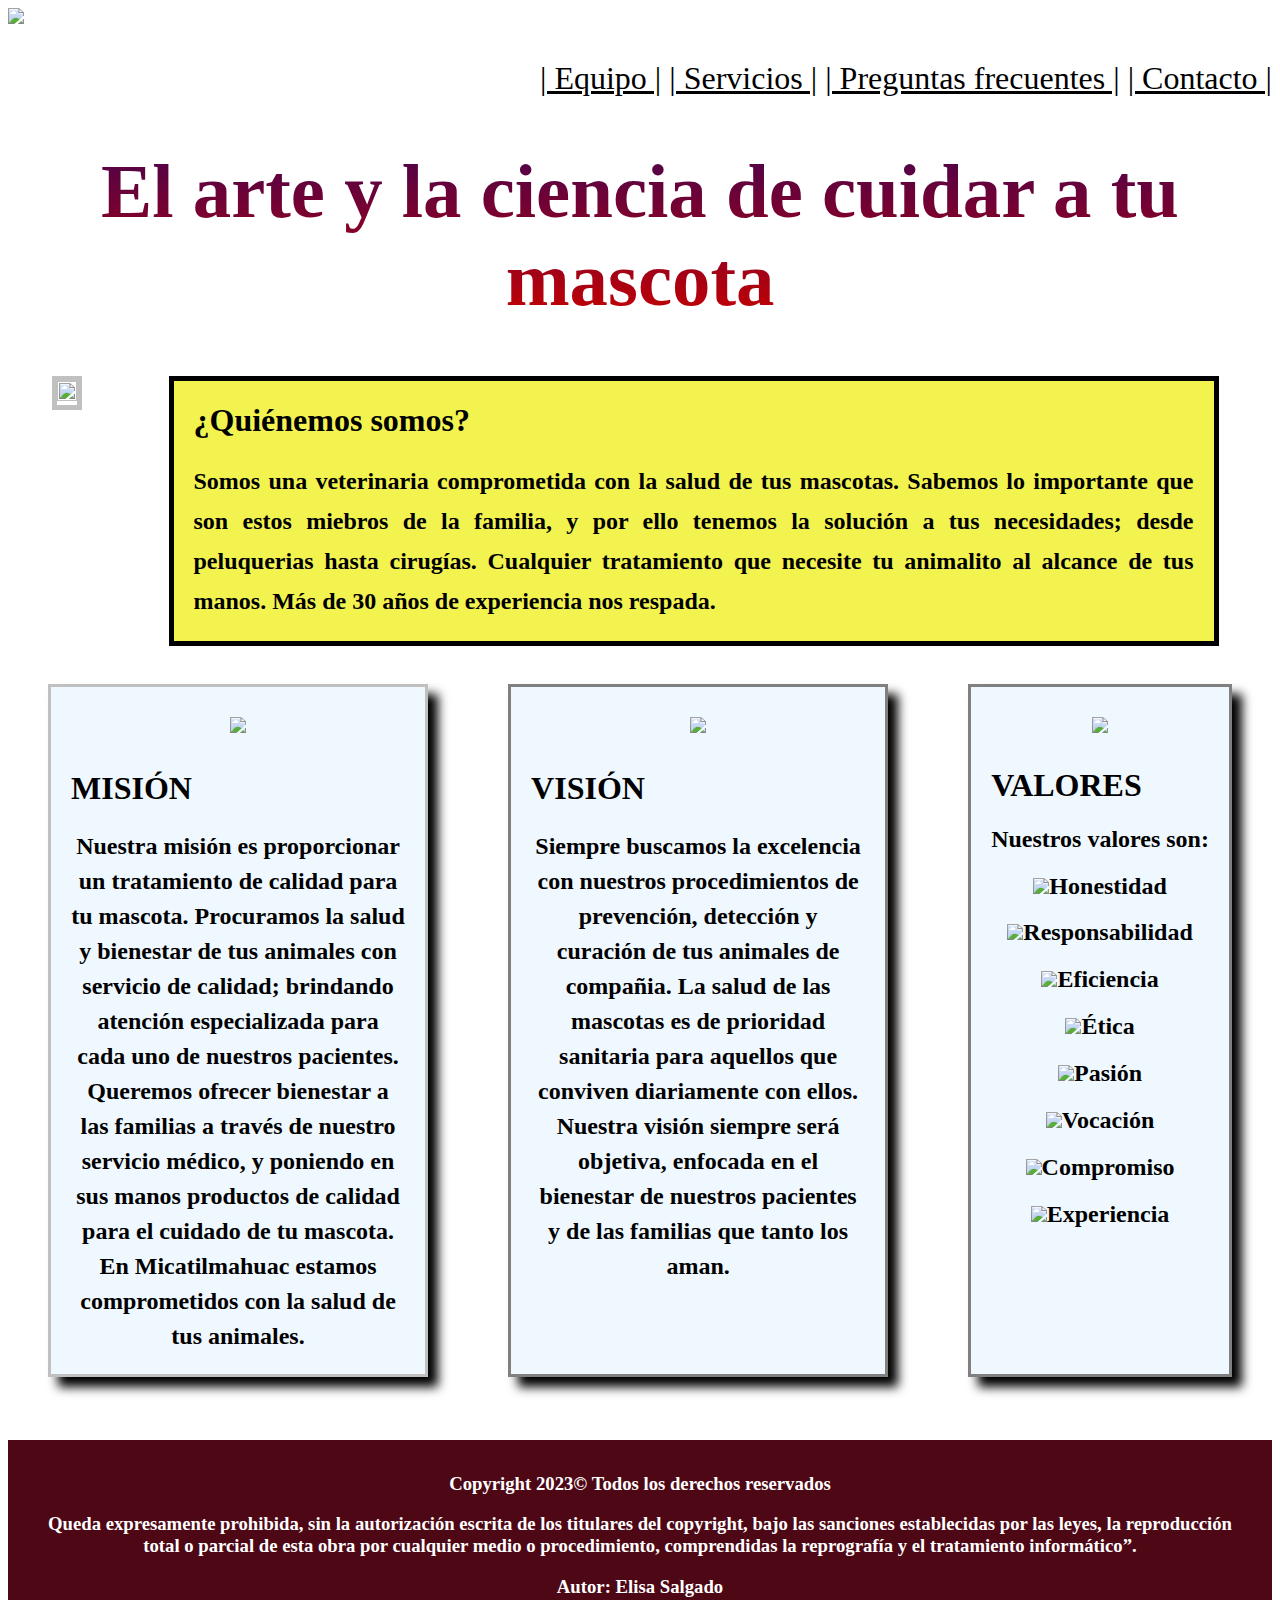
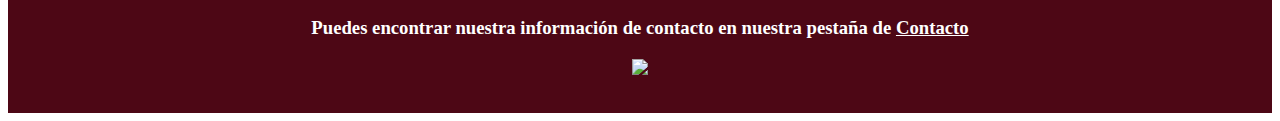
==== index.html @ 5723ee84 "first commit" ====
<!DOCTYPE html>
<html lang="es">
<head>
    <meta charset="UTF-8">
    <meta http-equiv="X-UA-Compatible" content="IE=edge">
    <meta name="viewport" content="width=device-width, initial-scale=1.0">
    <link rel="stylesheet" href="Pages/estilos.css">
    <title>Inicio</title>
    <style>
        .texto{
            background: linear-gradient(rgb(75, 2, 75), rgb(199, 1, 1)); 
            -webkit-background-clip: text; 
            color:transparent;
        }
        .wrapper{
            width: auto;
            margin: 20px auto 0;
            display: flex;
            justify-content: space-around;
            flex-wrap: wrap;
        }
        .col{
            max-width: 380px;
            width: auto;
            height: auto;
            box-sizing: border-box;
            margin-bottom: 5%;
        }
        @media screen and (min-width: 700px){   
        }
       
    </style>
</head>
<body>
    <!--Logo-->
    <div class="logo">
        <img src="C:\Users\Acer\Documents\Curso Star Full\1era Preentrega\Logo.png">
    </div>
    <header>
        <!--Nav--><!--Enlaces relativos: que nos permiten navegar entre diferentes páginas de nuestro sitio-->
        <nav>
            <FONT face="impact" style="font-size:2.5vw">
            <p><div align="right"> 
                <a href="Pages/Equipo.html" style="color:black">| Equipo |</a>
                <a href="Pages/Servicios.html" style="color:black">| Servicios |</a>
                <a href="Pages/PreguntasFrecuentes.html" style="color:black">| Preguntas frecuentes |</a>
                <a href="Pages/Contacto.html" style="color:black">| Contacto |</a>
            </div></p>
            </FONT>
        </nav>
    </header>
    <div class="texto" align="center">
        <font face="Georgia" style="font-size:3vw">
            <h1>El arte y la ciencia de cuidar a tu mascota</h1>
        </font>
    </div>
    <div class="wrapper">
        <article class="col">
            <img src="C:\Users\Acer\Documents\Curso Star Full\1era Preentrega\patita.png" style="border:5px solid silver; max-width: 100%;
                width:fit-content; height: fit-content;">
        </article>
        <article>
            <div style="font-family: Genova; border:5px solid black; margin-right: 10px; background-color: rgb(243, 243, 80);">
                <div style="margin-left:20px; margin-right:20px;" >
                    <h1><strong>¿Quiénemos somos?</strong></h1>
                    <h2 style="line-height: 40px; max-width: 1000px;" align="justify">Somos una veterinaria comprometida con la salud de tus mascotas. Sabemos
                        lo importante que son estos miebros de la familia, y por ello tenemos la solución a tus necesidades; desde peluquerias
                        hasta cirugías. Cualquier tratamiento que necesite tu animalito al alcance de tus manos. Más de 30 años de experiencia
                        nos respada.</h2></p>
                </div>
            </div>
        </article>
    </div>
    <br>
    <div class="wrapper" style="font-family:Gill Sans; text-align: center;">
        <article class="col" style="border: 3px solid silver; box-shadow: 10px 10px 10px black; background-color: aliceblue;
            background-image: url(https://media.istockphoto.com/id/1171733307/es/foto/veterinario-con-perro-y-gato-cachorro-y-gatito-en-el-m%C3%A9dico.jpg?s=612x612&w=0&k=20&c=v08DSeFqYx2_VGucKz5AxeC0ZEP5B1IBfBVWotHYF3s=); 
            background-repeat:no-repeat;">
            <img src="C:\Users\Acer\Documents\Curso Star Full\1era Preentrega\mision.png" width="300px" height="auto" style="margin-top:30px">
            <div style="margin:20px">
                <h1 style="margin-top: 10%; text-align: left;">MISIÓN</h1>
                <h2 style="line-height: 35px;">Nuestra misión es proporcionar un tratamiento de calidad para tu mascota. Procuramos la salud y bienestar de tus animales
                    con servicio de calidad; brindando atención especializada para cada uno de nuestros pacientes. Queremos ofrecer bienestar
                    a las familias a través de nuestro servicio médico, y poniendo en sus manos productos de calidad para el cuidado de tu
                    mascota. En Micatilmahuac estamos comprometidos con la salud de tus animales.</h2>
            </div>
        </article>
        <article class="col" style="border: 3px solid grey; box-shadow: 10px 10px 10px black; background-color: aliceblue; background-image:
            url(https://media.istockphoto.com/id/1214635081/es/foto/veterinario-examinando-a-la-mascota.jpg?s=612x612&w=0&k=20&c=HTZyqXiBJzawob_7nLLg9d1FUWNG2m9X45eDJqs8oKE=);
            object-position: center center; background-repeat:no-repeat">
            <img src="C:\Users\Acer\Documents\Curso Star Full\1era Preentrega\vision.png" width="300px" height="auto" style="margin-top:30px">
            <div style="margin:20px">
                <h1 style="margin-top: 10%; text-align: left;">VISIÓN</h1>
                <h2 style="line-height: 35px;">Siempre buscamos la excelencia con nuestros procedimientos de prevención, detección y curación de tus animales de compañia.
                    La salud de las mascotas es de prioridad sanitaria para aquellos que conviven diariamente con ellos. Nuestra visión siempre
                    será objetiva, enfocada en el bienestar de nuestros pacientes y de las familias que tanto los aman.  
                </h2>
            </div>
        </article>
        <article class="col" style="border: 3px solid grey; box-shadow: 10px 10px 10px black; background-color: aliceblue; background-image:
            url(https://media.istockphoto.com/id/849953114/es/foto/blanco-lindo-labrador-mirando-adelante.jpg?s=612x612&w=0&k=20&c=OwR2n9l9O3ykRohXnpl2mBekSkPIauNNdzScFq2TKQg=);
            object-position: center center; background-repeat:no-repeat">
            <img src="C:\Users\Acer\Documents\Curso Star Full\1era Preentrega\valores.png" width="300px" height="auto" style="margin-top:30px">
            <div style="margin: 20px;">
                <h1 style="margin-top: 14%; text-align: left;">VALORES</h1>
                <h2>Nuestros valores son:</h2>
                <h2><img src="C:\Users\Acer\Documents\Curso Star Full\1era Preentrega\honesto.png" width="35px">Honestidad</h1>
                <h2><img src="C:\Users\Acer\Documents\Curso Star Full\1era Preentrega\responsabilidad-social.png" width="35px">Responsabilidad</h2>
                <h2><img src="C:\Users\Acer\Documents\Curso Star Full\1era Preentrega\seguro.png" width="35px">Eficiencia</h2>
                <h2><img src="C:\Users\Acer\Documents\Curso Star Full\1era Preentrega\justa.png" width="35px">Ética</h2>
                <h2><img src="C:\Users\Acer\Documents\Curso Star Full\1era Preentrega\pasion.png" width="35px">Pasión</h2>
                <h2><img src="C:\Users\Acer\Documents\Curso Star Full\1era Preentrega\salud.png" width="35px">Vocación</h2>
                <h2><img src="C:\Users\Acer\Documents\Curso Star Full\1era Preentrega\Imagenes\cooperar.png" width="35px">Compromiso</h2>
                <h2><img src="C:\Users\Acer\Documents\Curso Star Full\1era Preentrega\experiencia.png" width="35px">Experiencia</h2>

            </div>
        </article>
    </div>
</body>
<footer>
    <h3 style="margin:30px">
        <p>Copyright 2023© Todos los derechos reservados</p>
        <p>Queda expresamente prohibida, sin la autorización escrita de los titulares del copyright, bajo las sanciones establecidas por las leyes, la
            reproducción total o parcial de esta obra por cualquier medio o procedimiento, comprendidas la reprografía y el tratamiento informático”.</p>
        <p>Autor: Elisa Salgado</p>
        <p>Puedes encontrar nuestra información de contacto en nuestra pestaña de <a href="Pages/Contacto.html" style="color:white">Contacto</a></p>
        <p><div align="absmiddle"><img src="C:\Users\Acer\Documents\Curso Star Full\1era Preentrega\FigLogo.png" width="auto" height="100"></div></p>
    </h3>
</footer>

</html>
---- Pages/estilos.css ----
.logo img{
    width: 100%;
    height: auto;
}
footer{
    text-align: center;
    padding: 3px;
    background-color: rgb(77, 7, 21);
    color: white;
    margin-top:auto;
}
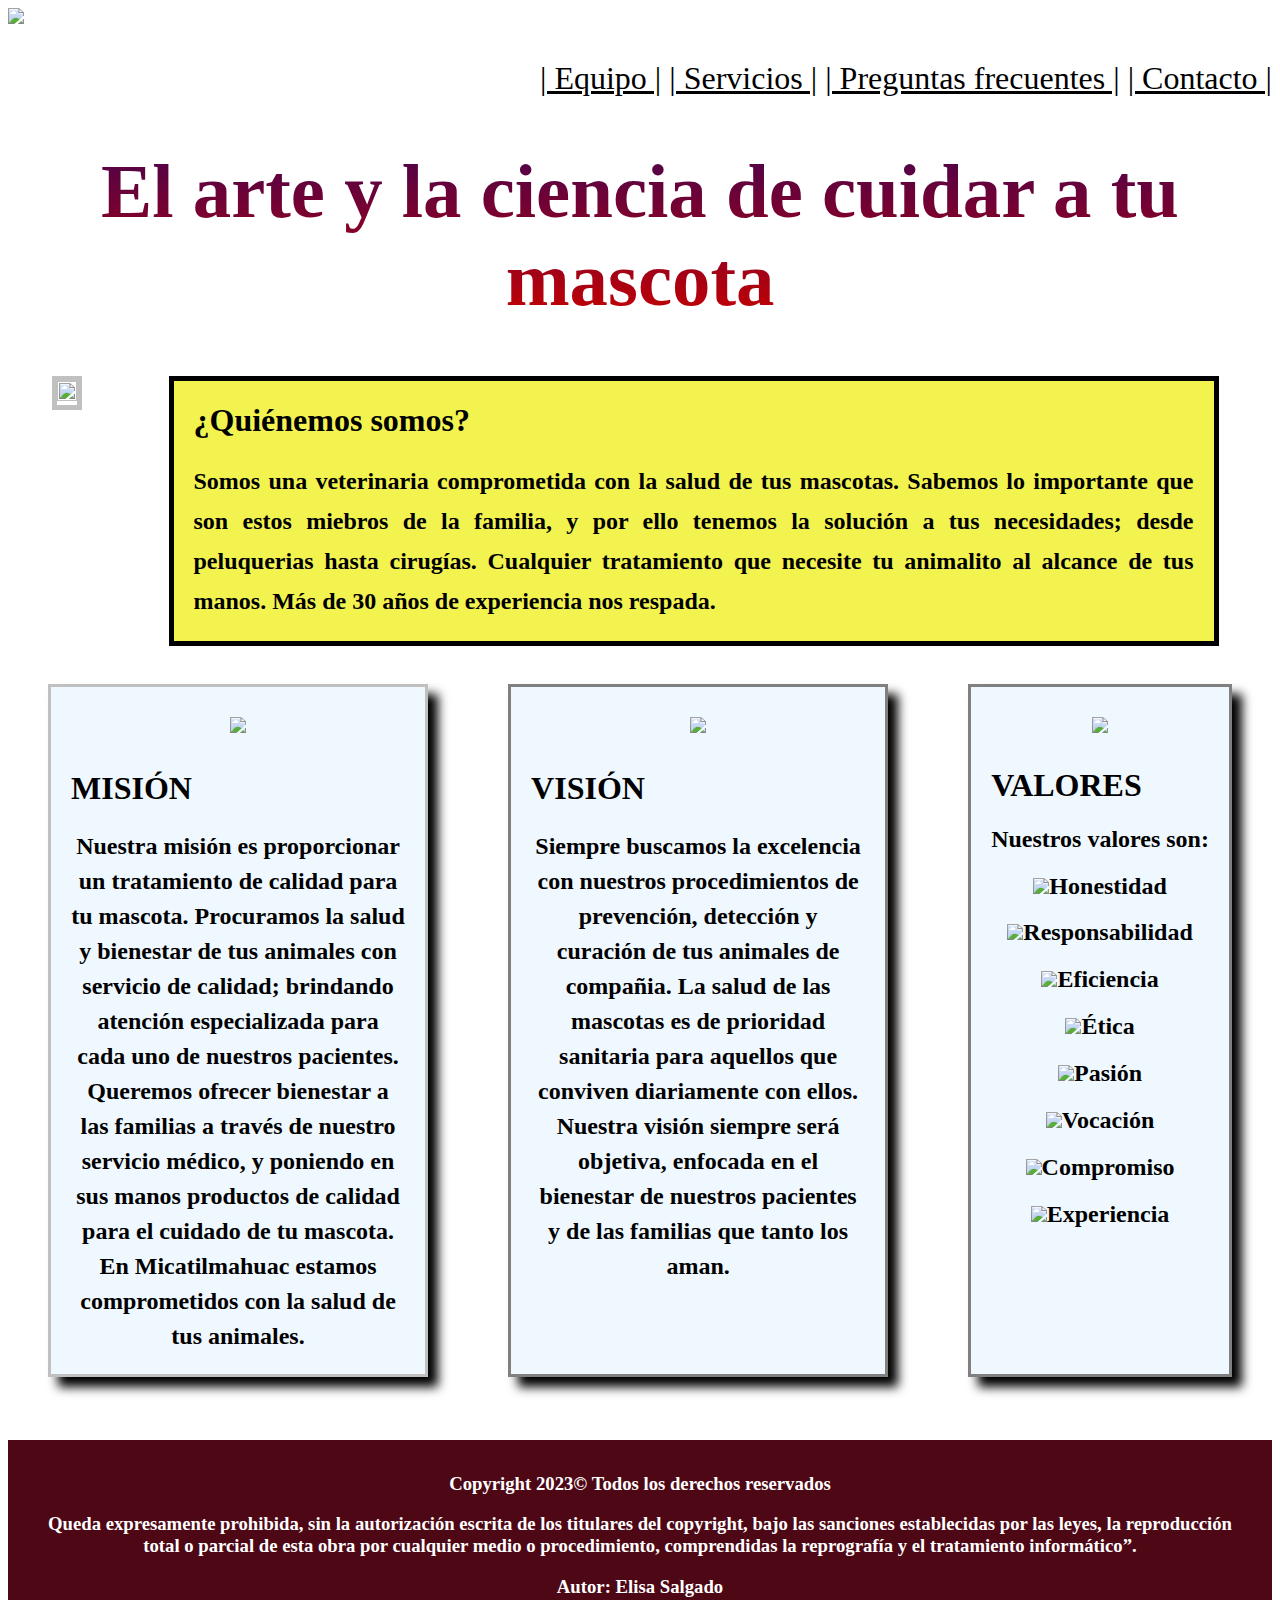
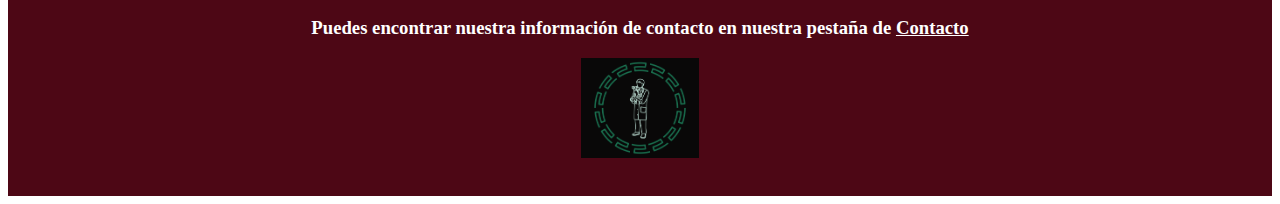
==== commit 6440ef5d: "Update index.html" ====
--- a/index.html
+++ b/index.html
@@ -124,8 +124,8 @@
             reproducción total o parcial de esta obra por cualquier medio o procedimiento, comprendidas la reprografía y el tratamiento informático”.</p>
         <p>Autor: Elisa Salgado</p>
         <p>Puedes encontrar nuestra información de contacto en nuestra pestaña de <a href="Pages/Contacto.html" style="color:white">Contacto</a></p>
-        <p><div align="absmiddle"><img src="C:\Users\Acer\Documents\Curso Star Full\1era Preentrega\FigLogo.png" width="auto" height="100"></div></p>
+        <p><div align="absmiddle"><img src="FigLogo.png" width="auto" height="100"></div></p>
     </h3>
 </footer>
 
-</html>+</html>
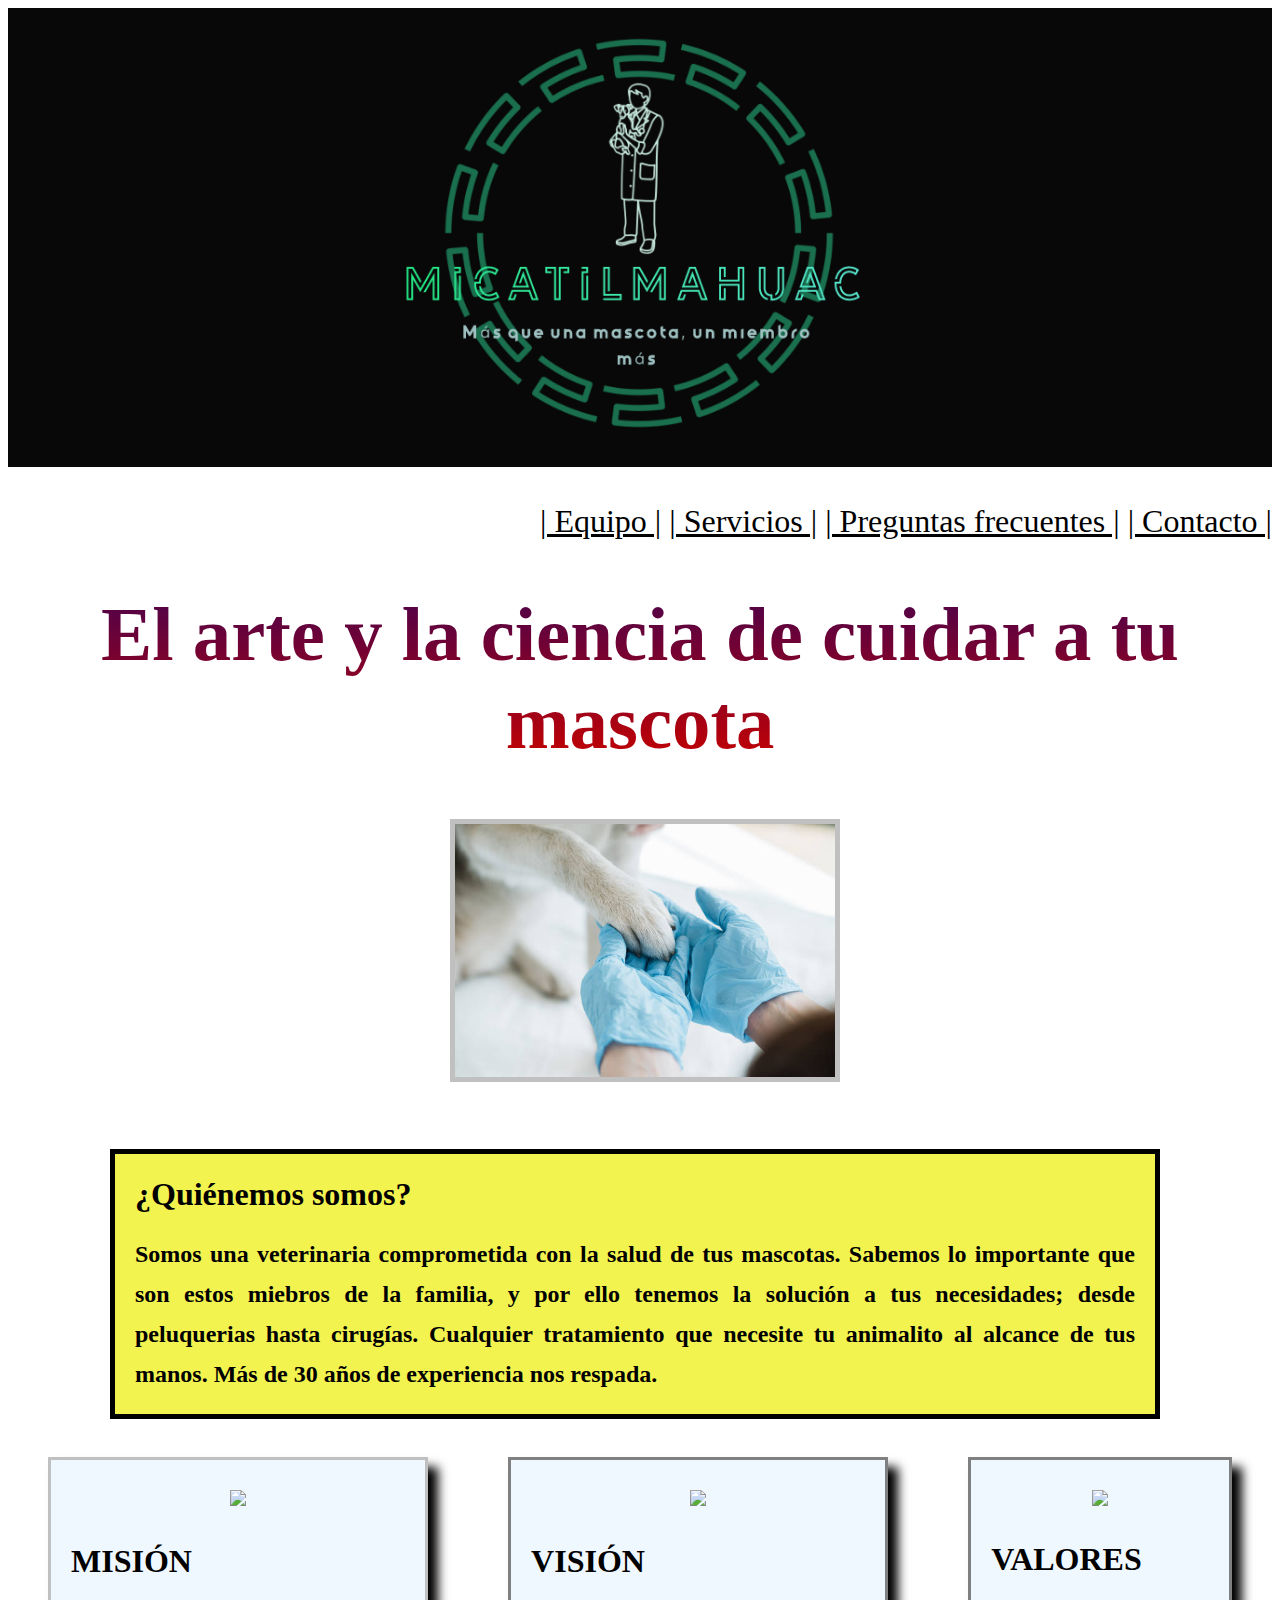
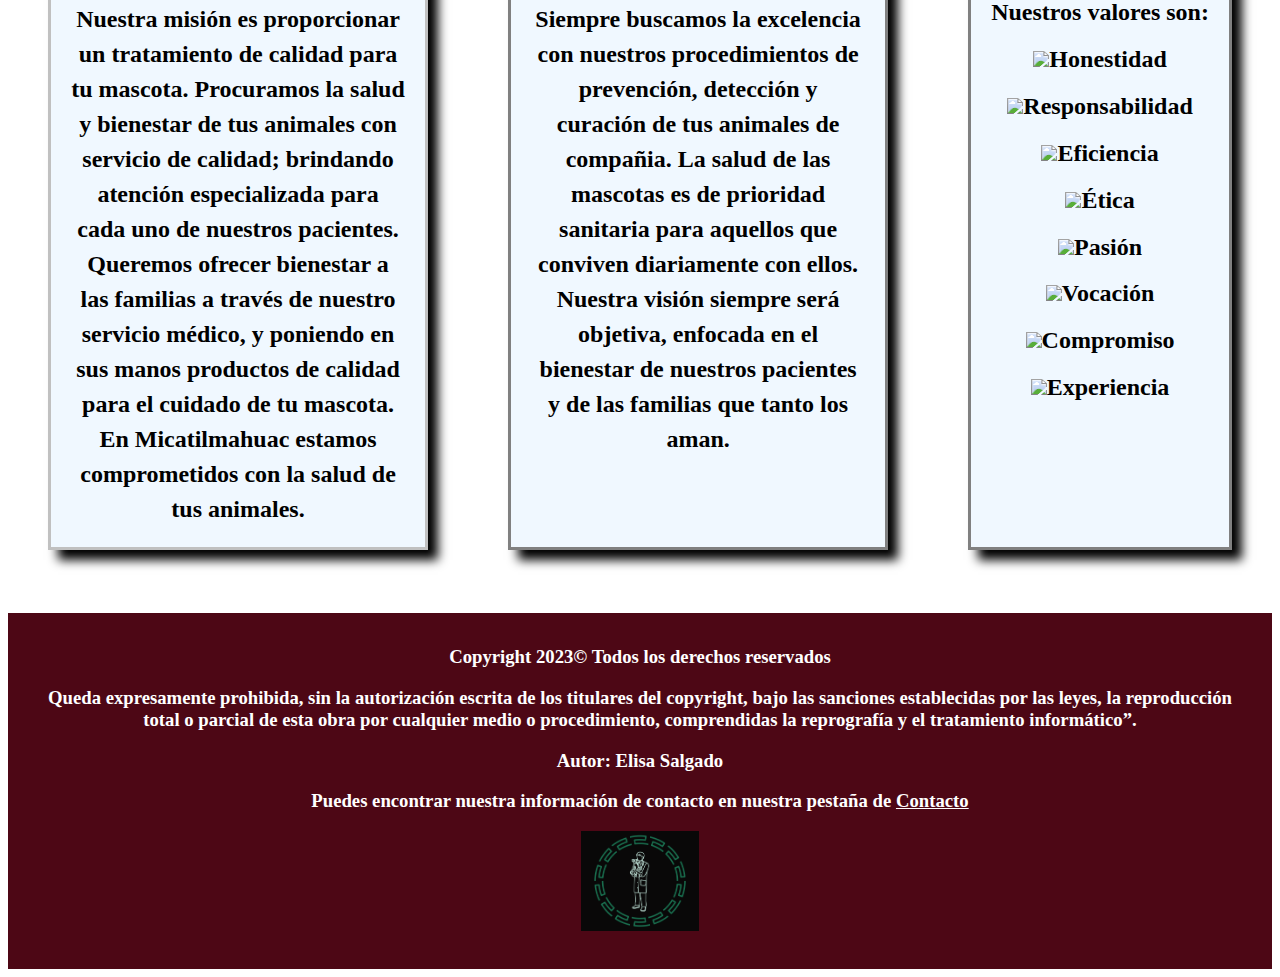
==== commit a0606d88: "Update index.html" ====
--- a/index.html
+++ b/index.html
@@ -34,7 +34,7 @@
 <body>
     <!--Logo-->
     <div class="logo">
-        <img src="C:\Users\Acer\Documents\Curso Star Full\1era Preentrega\Logo.png">
+        <img src="Logo.png">
     </div>
     <header>
         <!--Nav--><!--Enlaces relativos: que nos permiten navegar entre diferentes páginas de nuestro sitio-->
@@ -56,7 +56,7 @@
     </div>
     <div class="wrapper">
         <article class="col">
-            <img src="C:\Users\Acer\Documents\Curso Star Full\1era Preentrega\patita.png" style="border:5px solid silver; max-width: 100%;
+            <img src="patita.png" style="border:5px solid silver; max-width: 100%;
                 width:fit-content; height: fit-content;">
         </article>
         <article>
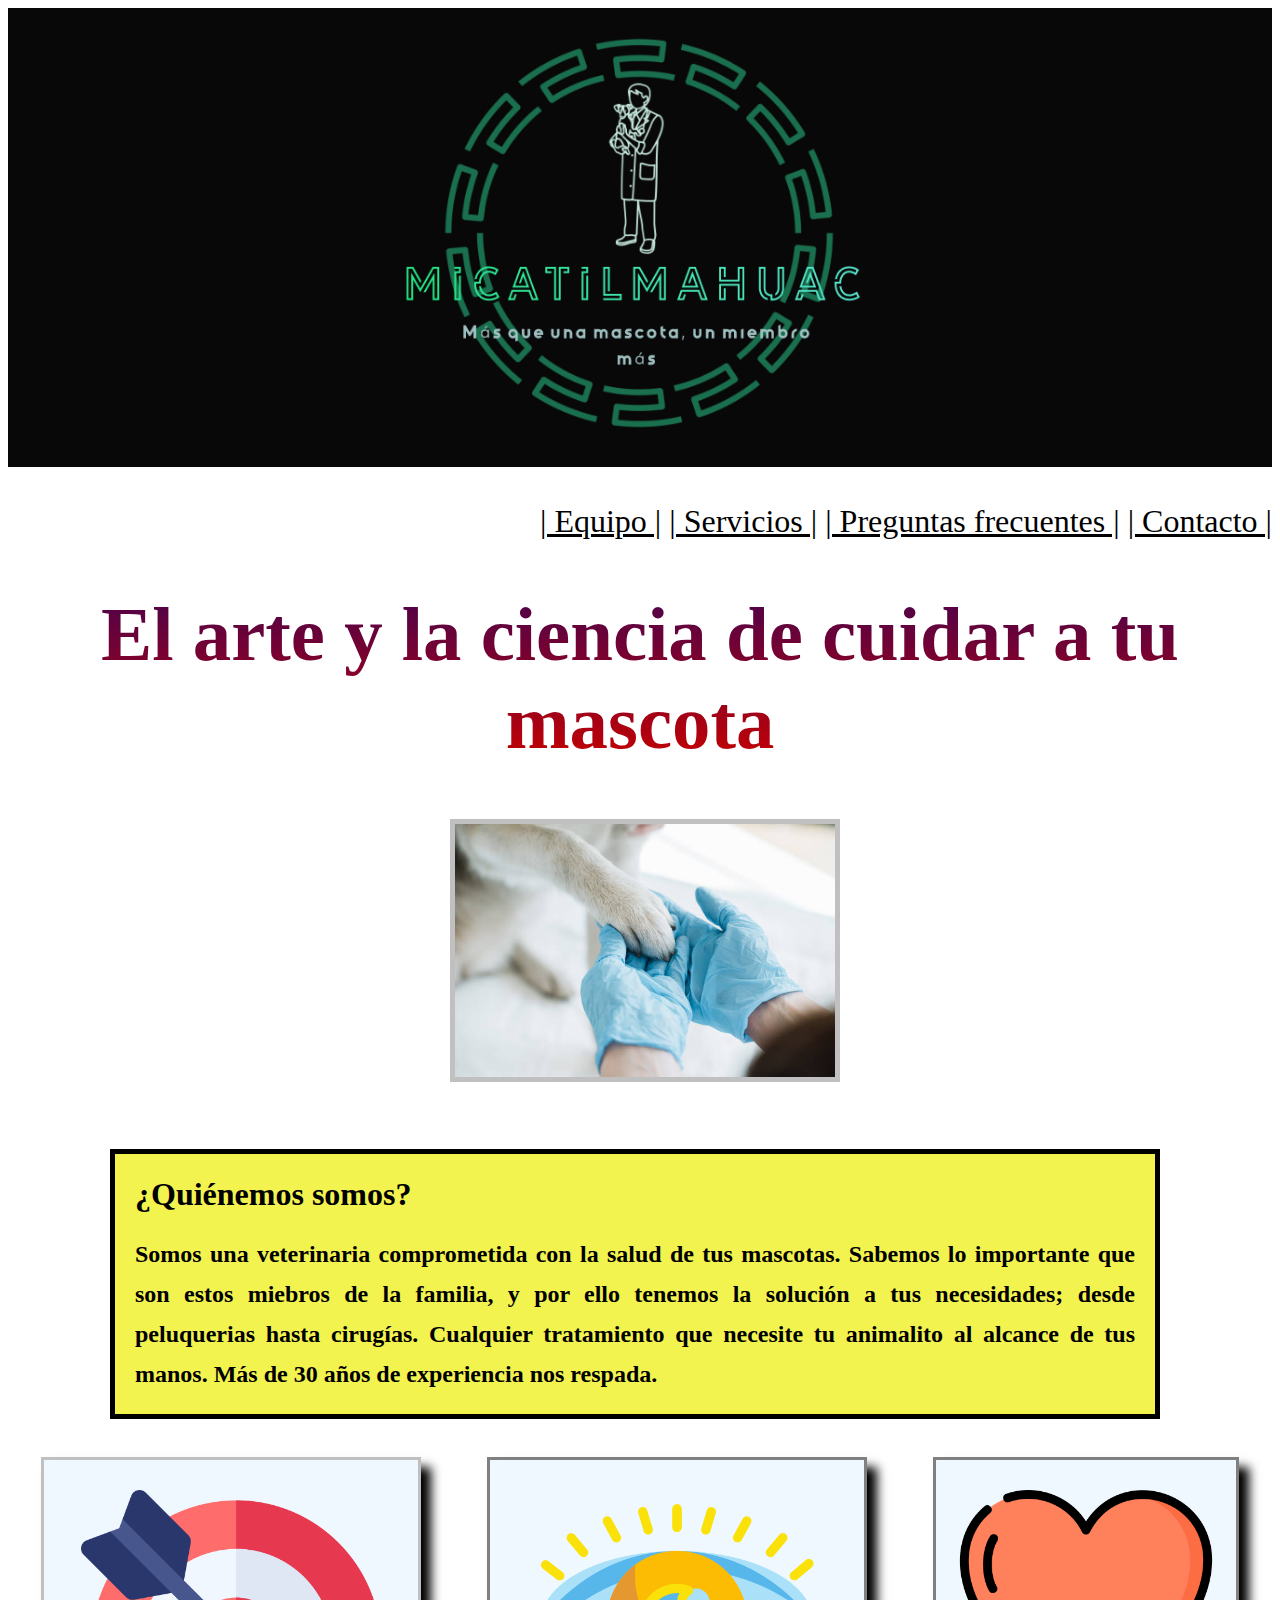
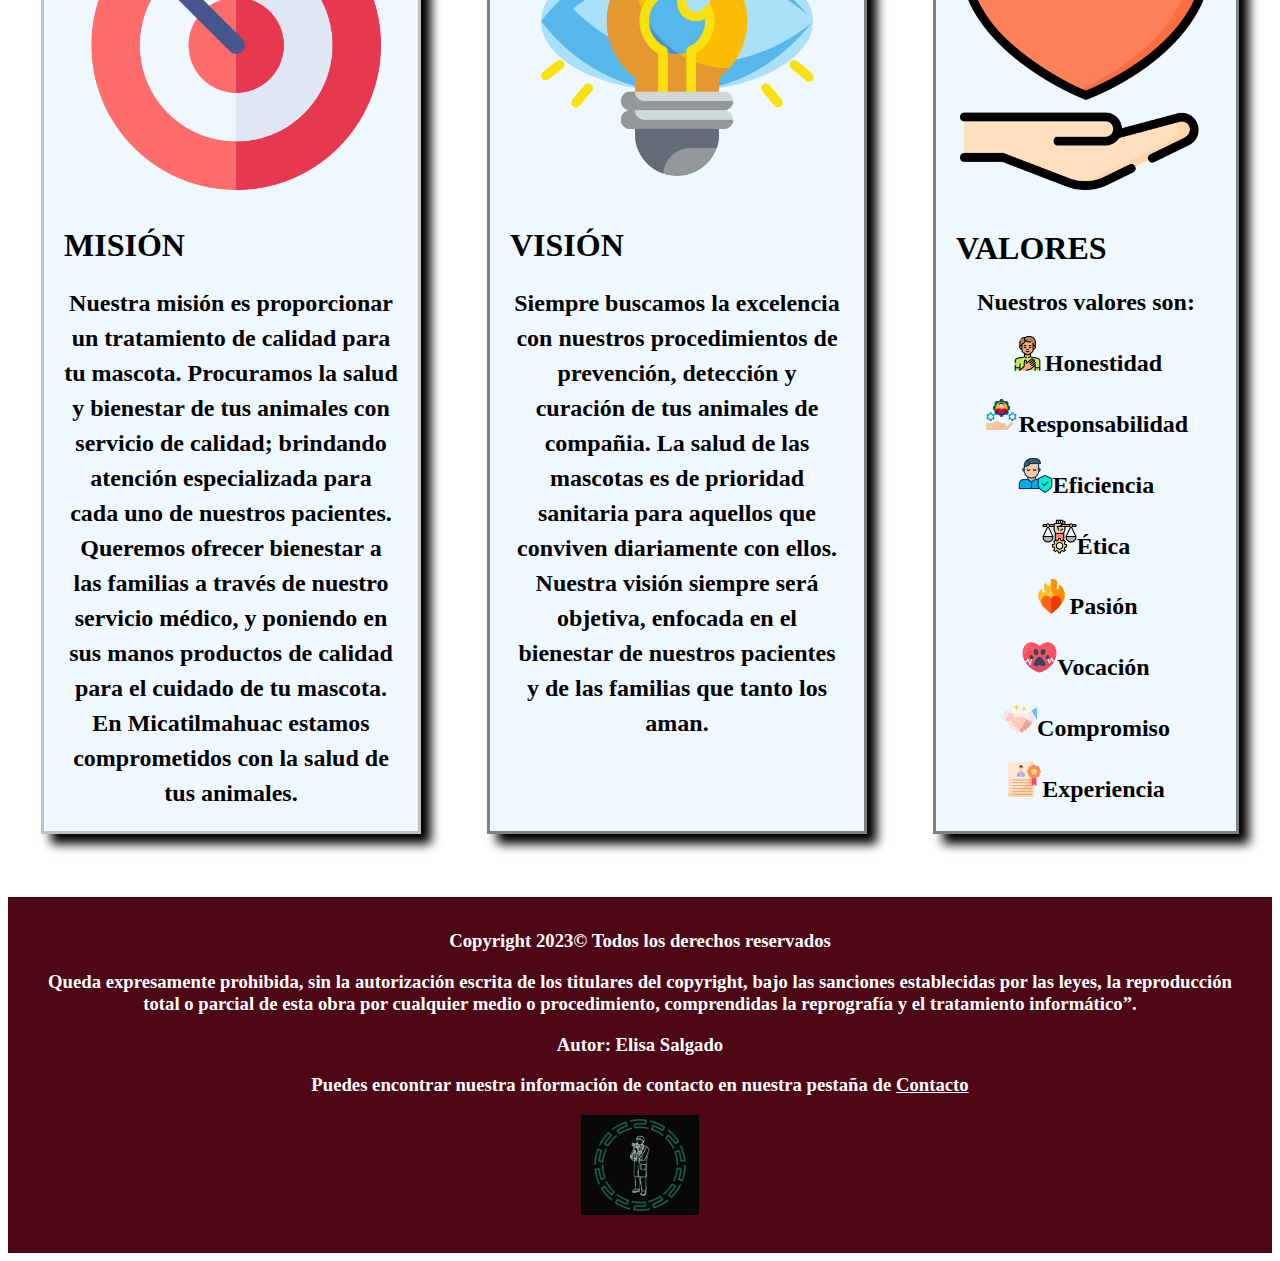
==== commit a14ba800: "Update index.html" ====
--- a/index.html
+++ b/index.html
@@ -76,7 +76,7 @@
         <article class="col" style="border: 3px solid silver; box-shadow: 10px 10px 10px black; background-color: aliceblue;
             background-image: url(https://media.istockphoto.com/id/1171733307/es/foto/veterinario-con-perro-y-gato-cachorro-y-gatito-en-el-m%C3%A9dico.jpg?s=612x612&w=0&k=20&c=v08DSeFqYx2_VGucKz5AxeC0ZEP5B1IBfBVWotHYF3s=); 
             background-repeat:no-repeat;">
-            <img src="C:\Users\Acer\Documents\Curso Star Full\1era Preentrega\mision.png" width="300px" height="auto" style="margin-top:30px">
+            <img src="mision.png" width="300px" height="auto" style="margin-top:30px">
             <div style="margin:20px">
                 <h1 style="margin-top: 10%; text-align: left;">MISIÓN</h1>
                 <h2 style="line-height: 35px;">Nuestra misión es proporcionar un tratamiento de calidad para tu mascota. Procuramos la salud y bienestar de tus animales
@@ -88,7 +88,7 @@
         <article class="col" style="border: 3px solid grey; box-shadow: 10px 10px 10px black; background-color: aliceblue; background-image:
             url(https://media.istockphoto.com/id/1214635081/es/foto/veterinario-examinando-a-la-mascota.jpg?s=612x612&w=0&k=20&c=HTZyqXiBJzawob_7nLLg9d1FUWNG2m9X45eDJqs8oKE=);
             object-position: center center; background-repeat:no-repeat">
-            <img src="C:\Users\Acer\Documents\Curso Star Full\1era Preentrega\vision.png" width="300px" height="auto" style="margin-top:30px">
+            <img src="vision.png" width="300px" height="auto" style="margin-top:30px">
             <div style="margin:20px">
                 <h1 style="margin-top: 10%; text-align: left;">VISIÓN</h1>
                 <h2 style="line-height: 35px;">Siempre buscamos la excelencia con nuestros procedimientos de prevención, detección y curación de tus animales de compañia.
@@ -100,18 +100,18 @@
         <article class="col" style="border: 3px solid grey; box-shadow: 10px 10px 10px black; background-color: aliceblue; background-image:
             url(https://media.istockphoto.com/id/849953114/es/foto/blanco-lindo-labrador-mirando-adelante.jpg?s=612x612&w=0&k=20&c=OwR2n9l9O3ykRohXnpl2mBekSkPIauNNdzScFq2TKQg=);
             object-position: center center; background-repeat:no-repeat">
-            <img src="C:\Users\Acer\Documents\Curso Star Full\1era Preentrega\valores.png" width="300px" height="auto" style="margin-top:30px">
+            <img src="valores.png" width="300px" height="auto" style="margin-top:30px">
             <div style="margin: 20px;">
                 <h1 style="margin-top: 14%; text-align: left;">VALORES</h1>
                 <h2>Nuestros valores son:</h2>
-                <h2><img src="C:\Users\Acer\Documents\Curso Star Full\1era Preentrega\honesto.png" width="35px">Honestidad</h1>
-                <h2><img src="C:\Users\Acer\Documents\Curso Star Full\1era Preentrega\responsabilidad-social.png" width="35px">Responsabilidad</h2>
-                <h2><img src="C:\Users\Acer\Documents\Curso Star Full\1era Preentrega\seguro.png" width="35px">Eficiencia</h2>
-                <h2><img src="C:\Users\Acer\Documents\Curso Star Full\1era Preentrega\justa.png" width="35px">Ética</h2>
-                <h2><img src="C:\Users\Acer\Documents\Curso Star Full\1era Preentrega\pasion.png" width="35px">Pasión</h2>
-                <h2><img src="C:\Users\Acer\Documents\Curso Star Full\1era Preentrega\salud.png" width="35px">Vocación</h2>
-                <h2><img src="C:\Users\Acer\Documents\Curso Star Full\1era Preentrega\Imagenes\cooperar.png" width="35px">Compromiso</h2>
-                <h2><img src="C:\Users\Acer\Documents\Curso Star Full\1era Preentrega\experiencia.png" width="35px">Experiencia</h2>
+                <h2><img src="honesto.png" width="35px">Honestidad</h1>
+                <h2><img src="responsabilidad-social.png" width="35px">Responsabilidad</h2>
+                <h2><img src="seguro.png" width="35px">Eficiencia</h2>
+                <h2><img src="justa.png" width="35px">Ética</h2>
+                <h2><img src="pasion.png" width="35px">Pasión</h2>
+                <h2><img src="salud.png" width="35px">Vocación</h2>
+                <h2><img src="cooperar.png" width="35px">Compromiso</h2>
+                <h2><img src="experiencia.png" width="35px">Experiencia</h2>
 
             </div>
         </article>
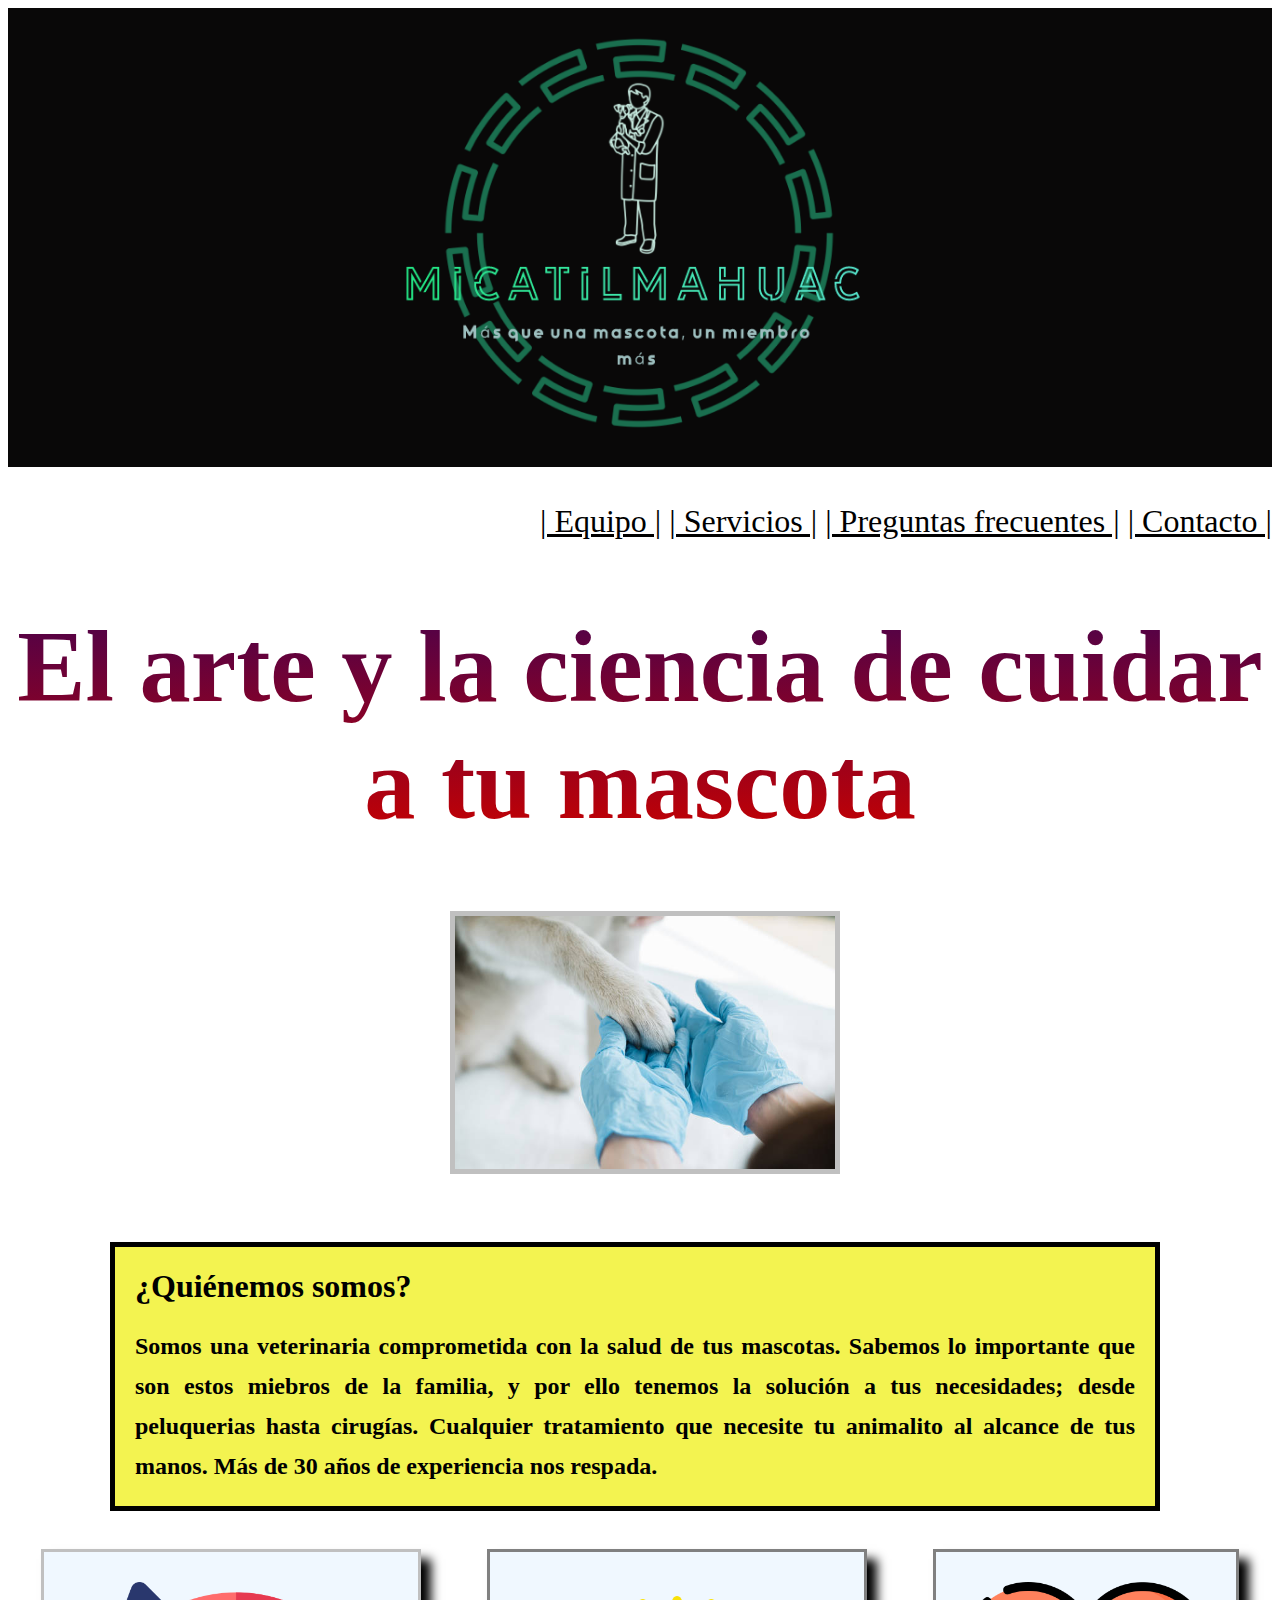
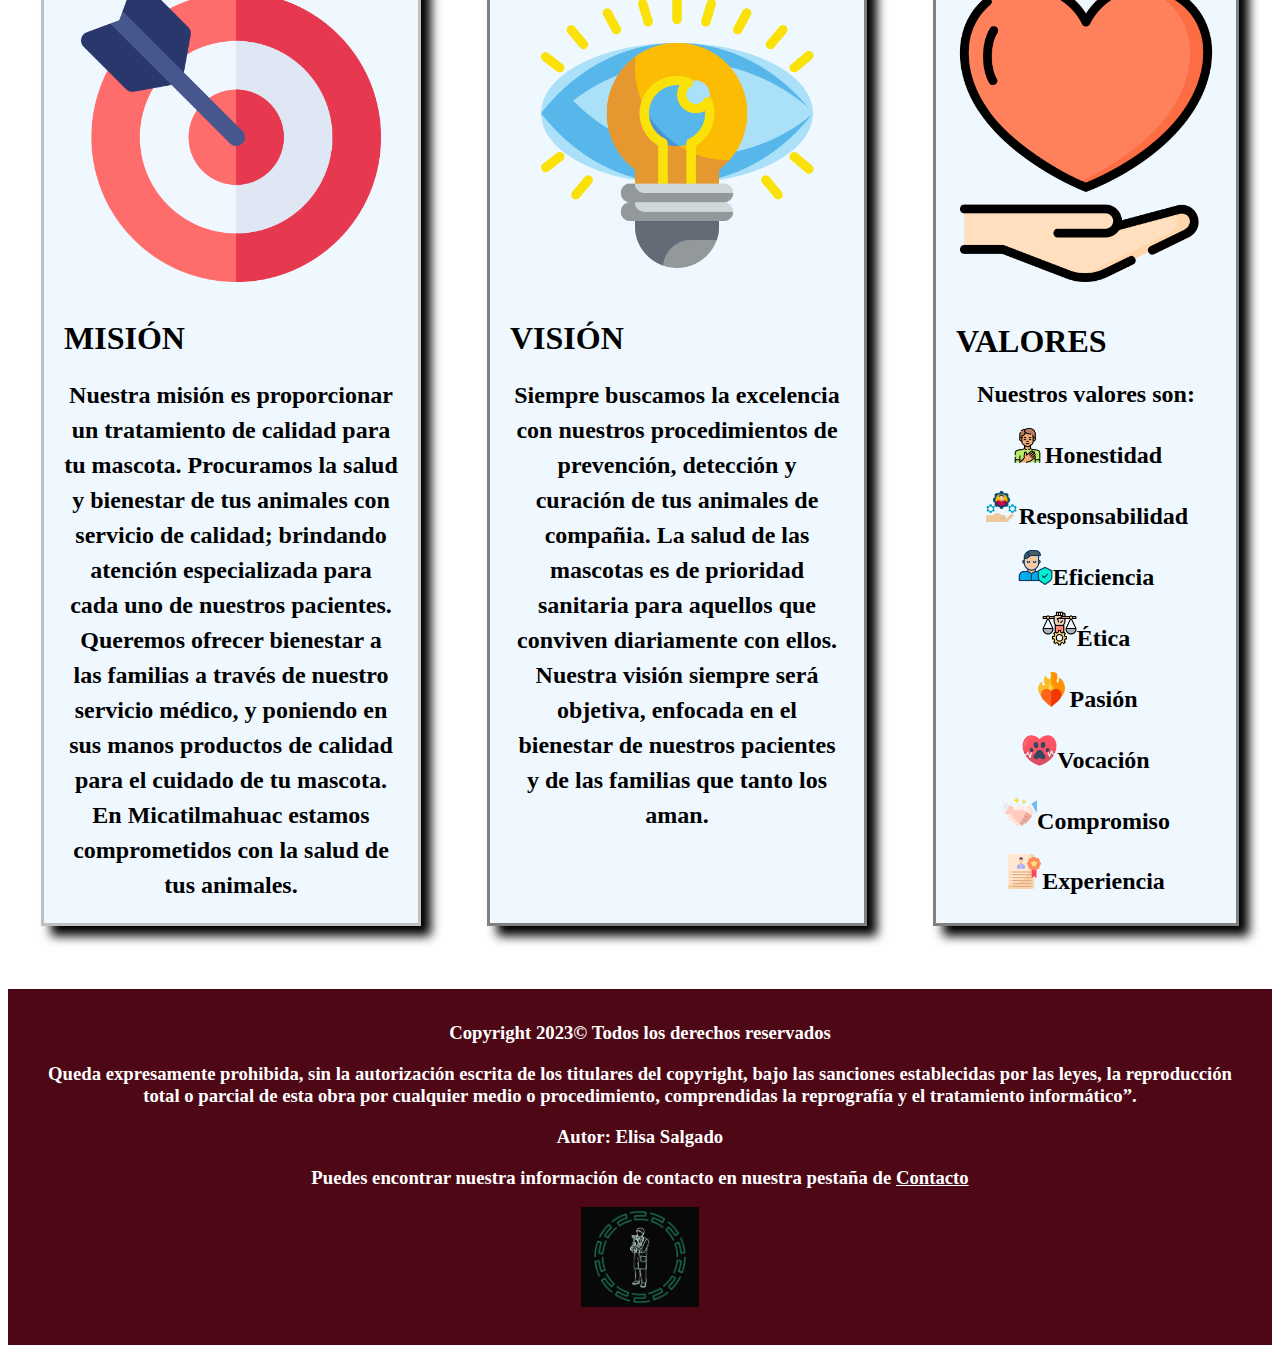
==== commit 4328afa9: "Update index.html" ====
--- a/index.html
+++ b/index.html
@@ -50,7 +50,7 @@
         </nav>
     </header>
     <div class="texto" align="center">
-        <font face="Georgia" style="font-size:3vw">
+        <font face="Georgia" style="font-size:4vw">
             <h1>El arte y la ciencia de cuidar a tu mascota</h1>
         </font>
     </div>
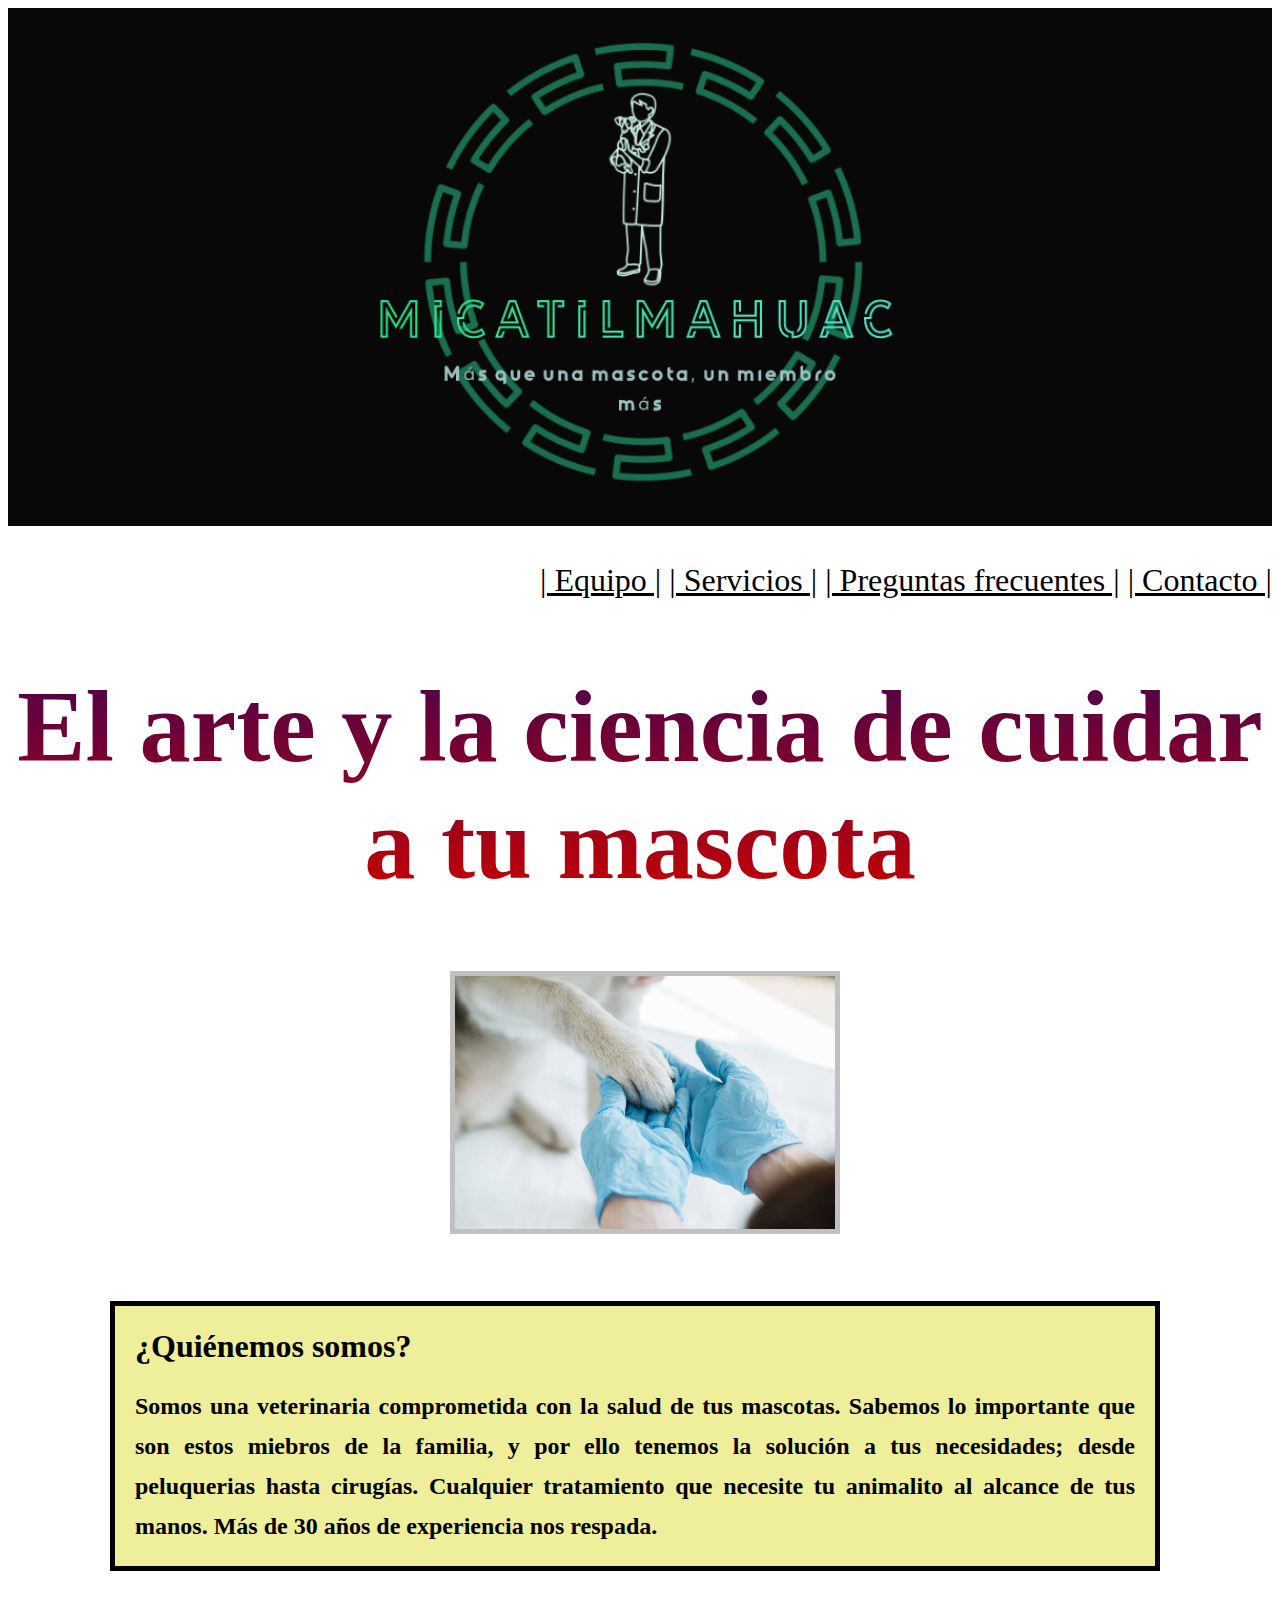
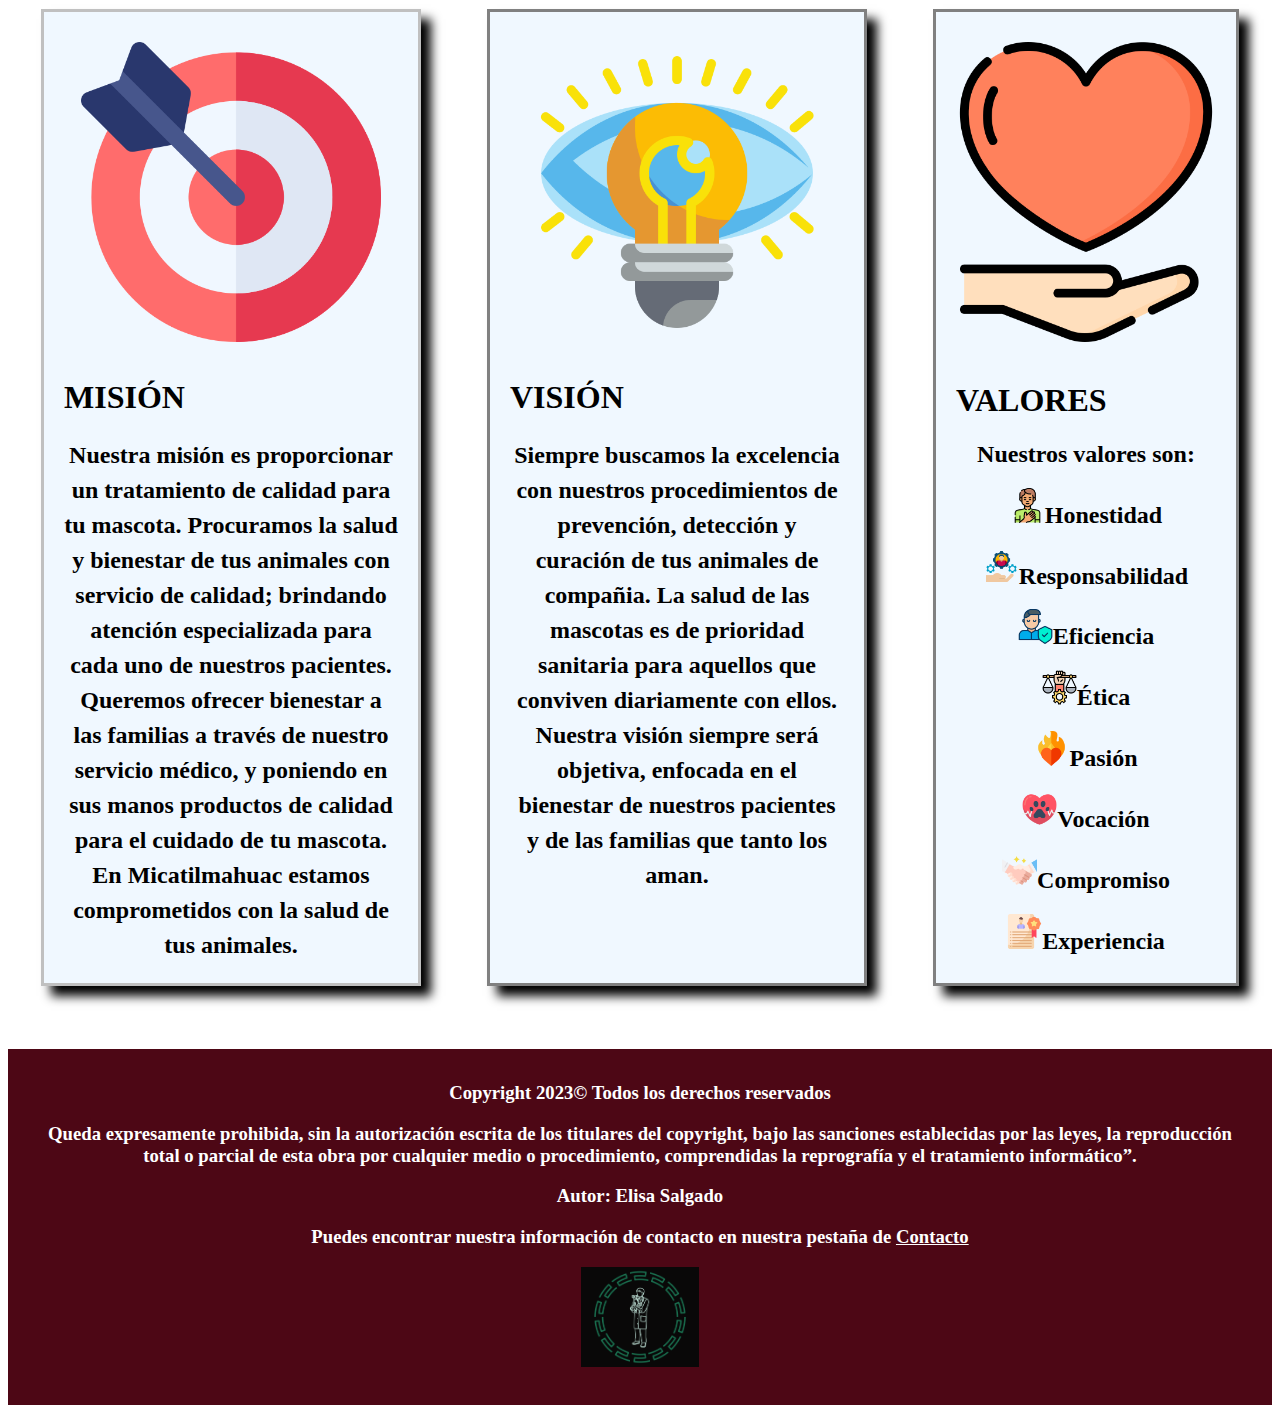
==== commit e0e61ec6: "Update index.html" ====
--- a/index.html
+++ b/index.html
@@ -60,7 +60,7 @@
                 width:fit-content; height: fit-content;">
         </article>
         <article>
-            <div style="font-family: Genova; border:5px solid black; margin-right: 10px; background-color: rgb(243, 243, 80);">
+            <div style="font-family: Genova; border:5px solid black; margin-right: 10px; background-color: rgb(238, 238, 155)">
                 <div style="margin-left:20px; margin-right:20px;" >
                     <h1><strong>¿Quiénemos somos?</strong></h1>
                     <h2 style="line-height: 40px; max-width: 1000px;" align="justify">Somos una veterinaria comprometida con la salud de tus mascotas. Sabemos
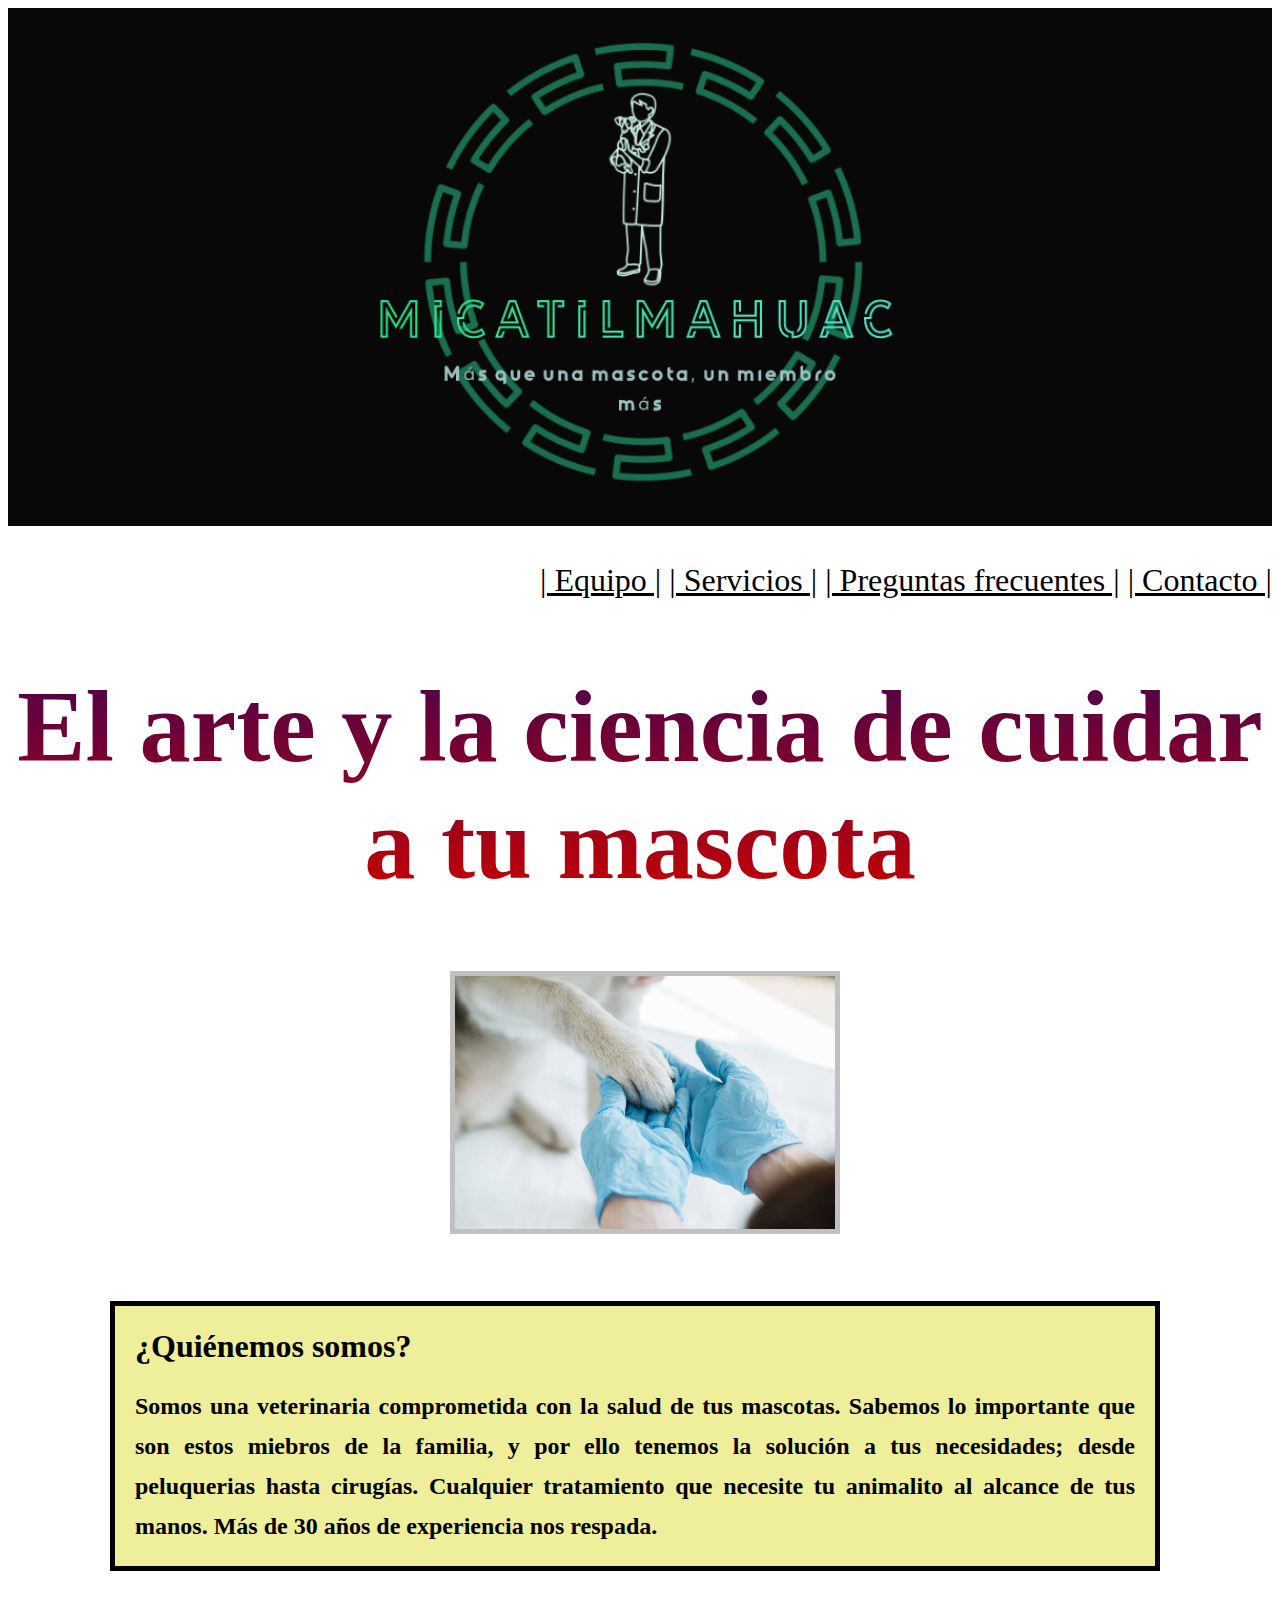
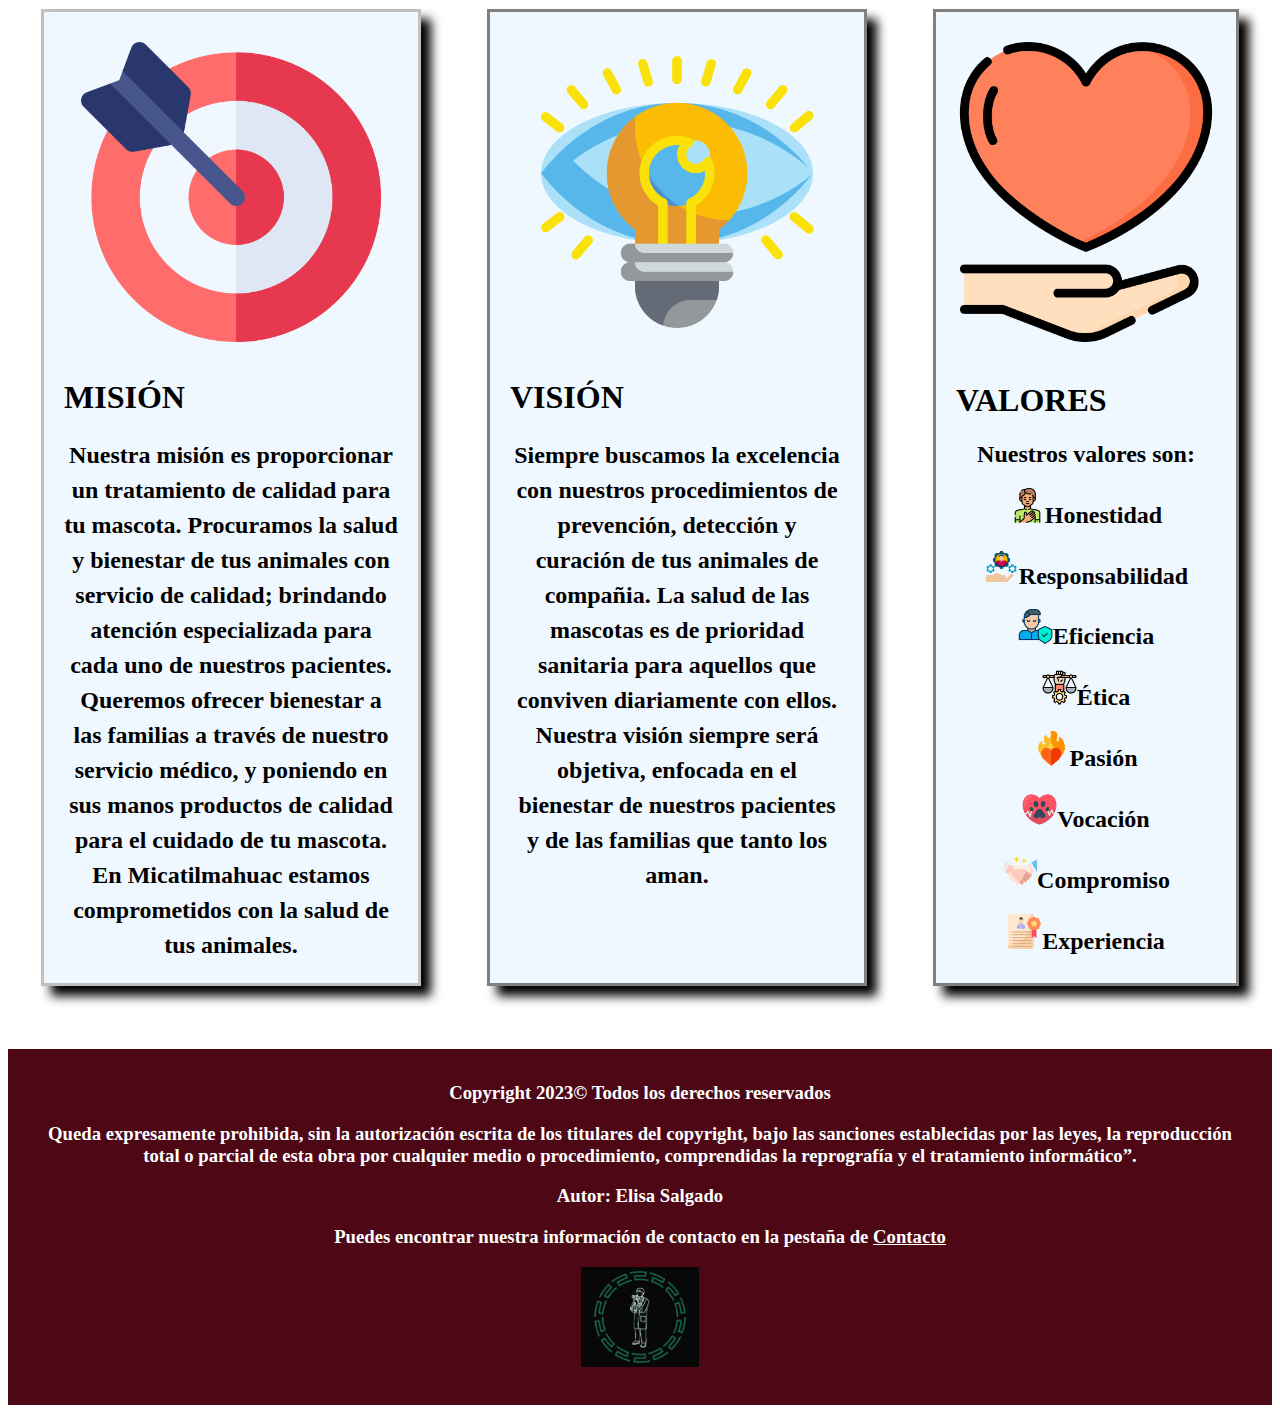
==== commit 26791372: "Update index.html" ====
--- a/index.html
+++ b/index.html
@@ -123,7 +123,7 @@
         <p>Queda expresamente prohibida, sin la autorización escrita de los titulares del copyright, bajo las sanciones establecidas por las leyes, la
             reproducción total o parcial de esta obra por cualquier medio o procedimiento, comprendidas la reprografía y el tratamiento informático”.</p>
         <p>Autor: Elisa Salgado</p>
-        <p>Puedes encontrar nuestra información de contacto en nuestra pestaña de <a href="Pages/Contacto.html" style="color:white">Contacto</a></p>
+        <p>Puedes encontrar nuestra información de contacto en la pestaña de <a href="Pages/Contacto.html" style="color:white">Contacto</a></p>
         <p><div align="absmiddle"><img src="FigLogo.png" width="auto" height="100"></div></p>
     </h3>
 </footer>
